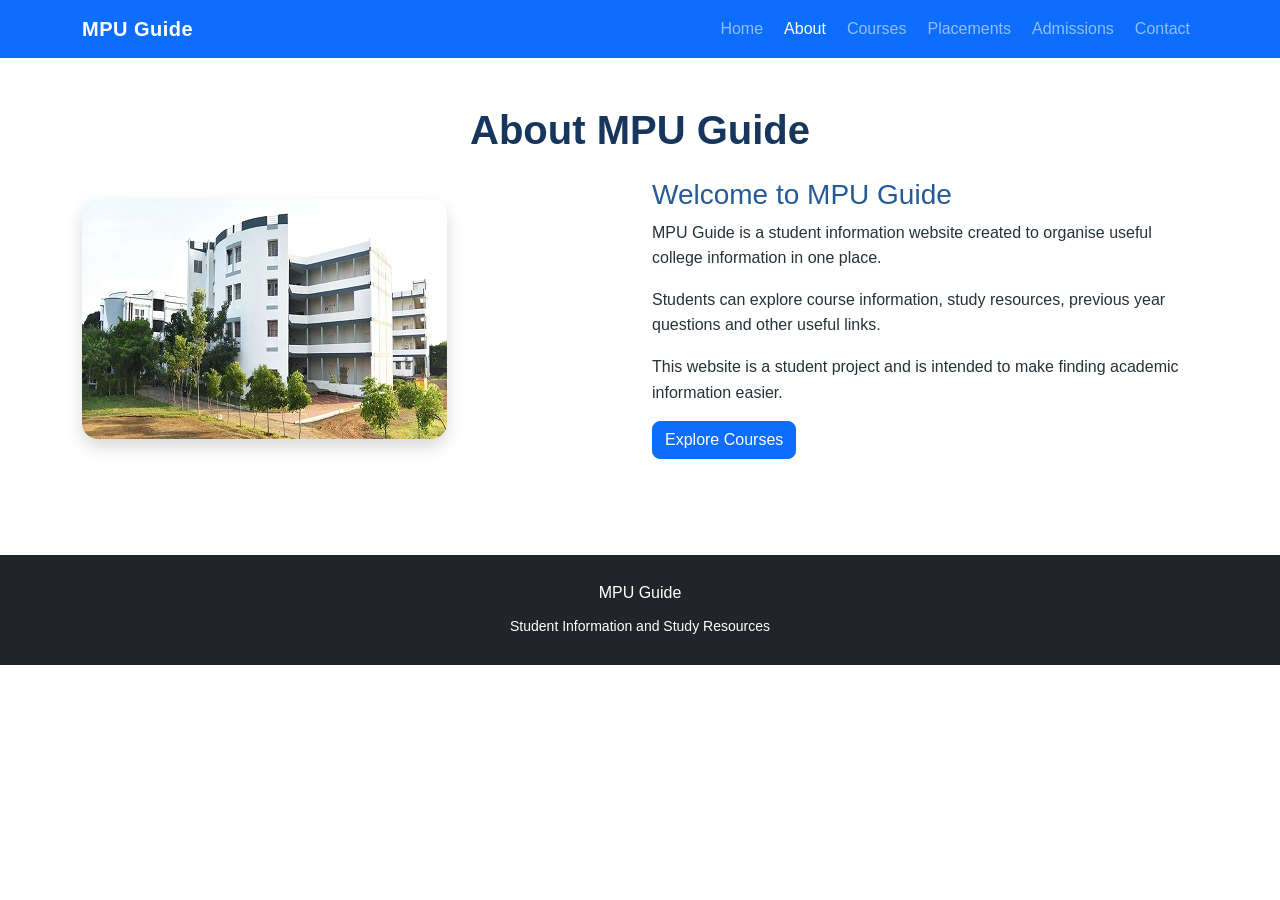
==== about.html @ 6c32bee7 "first one" ====
<!DOCTYPE html>
<html lang="en">
<head>
  <meta charset="UTF-8">
  <meta name="viewport" content="width=device-width, initial-scale=1.0">
  <title>About | MPU Guide</title>
  <link href="https://cdn.jsdelivr.net/npm/bootstrap@5.3.3/dist/css/bootstrap.min.css" rel="stylesheet">
  <link rel="stylesheet" href="css/style.css">
</head>
<body>

<nav class="navbar navbar-expand-lg navbar-dark bg-primary">
  <div class="container">
    <a class="navbar-brand fw-bold" href="index.html">MPU Guide</a>
    <button class="navbar-toggler" data-bs-toggle="collapse" data-bs-target="#nav">
      <span class="navbar-toggler-icon"></span>
    </button>
    <div class="collapse navbar-collapse" id="nav">
      <ul class="navbar-nav ms-auto">
        <li class="nav-item"><a class="nav-link" href="index.html">Home</a></li>
        <li class="nav-item"><a class="nav-link active" href="about.html">About</a></li>
        <li class="nav-item"><a class="nav-link" href="courses.html">Courses</a></li>
        <li class="nav-item"><a class="nav-link" href="placements.html">Placements</a></li>
        <li class="nav-item"><a class="nav-link" href="admissions.html">Admissions</a></li>
        <li class="nav-item"><a class="nav-link" href="contact.html">Contact</a></li>
      </ul>
    </div>
  </div>
</nav>

<section class="py-5">
  <div class="container">
    <h1 class="text-center fw-bold mb-4">About MPU Guide</h1>
    <div class="row align-items-center g-4">
      <div class="col-md-6">
        <img src="building.jpg" alt="University Building"
             class="img-fluid rounded-4 shadow">
      </div>
      <div class="col-md-6">
        <h3>Welcome to MPU Guide</h3>
        <p>MPU Guide is a student information website created to organise useful college information in one place.</p>
        <p>Students can explore course information, study resources, previous year questions and other useful links.</p>
        <p>This website is a student project and is intended to make finding academic information easier.</p>
        <a href="courses.html" class="btn btn-primary">Explore Courses</a>
      </div>
    </div>
  </div>
</section>

<footer class="site-footer bg-dark text-white text-center py-4 mt-5">
  <div class="container">
    <p class="mb-1">MPU Guide</p>
    <small>Student Information and Study Resources</small>
  </div>
</footer>

<script src="https://cdn.jsdelivr.net/npm/bootstrap@5.3.3/dist/js/bootstrap.bundle.min.js"></script>
</body>
</html>
---- css/style.css ----
body {
    font-family: Arial, sans-serif;
    color: #263238;
    margin: 0;
    line-height: 1.6;
}

.top-bar {
    background-color: #102d50;
    font-size: 14px;
}

.main-navbar {
    background-color: #174a80;
}

.navbar-brand {
    letter-spacing: 0.3px;
}

.nav-link {
    margin-left: 5px;
}

.hero-section {
    padding: 75px 0;
    background-color: #f1f6fc;
}

.welcome-label {
    color: #0d6efd;
    font-weight: bold;
    letter-spacing: 1px;
}

.hero-section h1 {
    color: #153858;
}

.campus-image-placeholder {
    min-height: 330px;
    background-color: #dce8f5;
    border: 2px dashed #7c9bbd;
    border-radius: 12px;
    display: flex;
    justify-content: center;
    align-items: center;
    text-align: center;
    padding: 20px;
}

.quick-links-section {
    padding: 25px 0;
    background-color: #ffffff;
}

.quick-link {
    display: block;
    height: 100%;
    padding: 20px 12px;
    text-align: center;
    text-decoration: none;
    color: #153858;
    border: 1px solid #e0e7ef;
    border-radius: 10px;
    transition: 0.3s;
}

.quick-link:hover {
    background-color: #eaf3ff;
    transform: translateY(-3px);
}

.quick-link h5 {
    font-size: 17px;
}

.quick-link p {
    margin-bottom: 0;
    font-size: 14px;
    color: #687786;
}

.section-padding {
    padding: 65px 0;
}

.section-title {
    font-weight: bold;
    color: #153858;
}

.section-description {
    color: #6c757d;
    max-width: 700px;
    margin: 12px auto 25px;
}

.light-section {
    background-color: #f5f8fc;
}

.content-card {
    padding: 25px;
    background-color: #ffffff;
    border: 1px solid #e2e8f0;
    border-radius: 10px;
    box-shadow: 0 3px 10px rgba(0, 0, 0, 0.04);
}

.content-card h4 {
    color: #174a80;
}

.content-card a {
    text-decoration: none;
    font-weight: bold;
}

.facility-card {
    height: 100%;
    padding: 20px 10px;
    text-align: center;
    border: 1px solid #e2e8f0;
    border-radius: 10px;
}

.facility-icon {
    font-size: 32px;
    margin-bottom: 10px;
}

.facility-card h5 {
    color: #174a80;
}

.facility-card p {
    margin-bottom: 0;
    font-size: 14px;
    color: #6c757d;
}

.notice-card {
    padding: 20px;
    background-color: white;
    border-left: 4px solid #0d6efd;
    box-shadow: 0 2px 8px rgba(0, 0, 0, 0.05);
}

.notice-card strong {
    color: #174a80;
}

.contact-section {
    padding: 65px 0;
    background-color: #edf4fb;
}

.contact-card {
    background-color: white;
    padding: 25px;
    border-radius: 10px;
    border: 1px solid #e0e7ef;
}

.contact-card h4 {
    margin-bottom: 20px;
    color: #174a80;
}

.contact-card a {
    overflow-wrap: anywhere;
}

.site-footer {
    padding: 35px 0;
    background-color: #102d50;
    color: white;
}

.footer-links {
    display: flex;
    flex-wrap: wrap;
    justify-content: center;
    gap: 15px;
    margin: 20px 0;
}

.footer-links a {
    color: white;
    text-decoration: none;
}

.footer-links a:hover {
    text-decoration: underline;
}

.site-footer hr {
    border-color: #aab9c9;
}

@media (max-width: 768px) {
    .hero-section {
        padding: 45px 0;
    }

    .hero-section h1 {
        font-size: 34px;
    }

    .campus-image-placeholder {
        min-height: 230px;
    }

    .section-padding,
    .contact-section {
        padding: 45px 0;
    }
}



/* MPU Guide - Home Page Improvements */

html {
  scroll-behavior: smooth;
}

body {
  font-family: Arial, sans-serif;
  color: #263238;
  background-color: #ffffff;
}

.navbar-brand {
  letter-spacing: 0.5px;
}

.navbar .nav-link {
  transition: color 0.3s ease;
}

.navbar .nav-link:hover {
  color: #dbeafe;
}

.content-card {
  background-color: #ffffff;
  border: 1px solid #e8edf3;
  border-radius: 14px;
  box-shadow: 0 4px 12px rgba(0, 0, 0, 0.05);
  transition: transform 0.25s ease, box-shadow 0.25s ease;
}

.content-card:hover {
  transform: translateY(-5px);
  box-shadow: 0 10px 24px rgba(0, 0, 0, 0.10);
}

img {
  max-width: 100%;
}

.content-card img {
  transition: transform 0.35s ease;
}

.content-card:hover img {
  transform: scale(1.03);
}

.btn {
  border-radius: 8px;
}

section {
  scroll-margin-top: 75px;
}

.site-footer a {
  text-decoration: none;
}

.site-footer a:hover {
  text-decoration: underline;
}

@media (max-width: 576px) {
  .display-5 {
    font-size: 2rem;
  }

  section .container {
    padding-left: 18px;
    padding-right: 18px;
  }
}



/* About Page Improvements */

.light-section {
  background-color: #f1f7ff;
}

section h1,
section h2 {
  color: #17365d;
}

section h3 {
  color: #245b96;
}

section img {
  border-radius: 16px;
}

.content-card {
  padding: 20px;
  border-radius: 14px;
  background: white;
  box-shadow: 0 4px 14px rgba(0, 0, 0, 0.07);
  transition: 0.25s ease;
}

.content-card:hover {
  transform: translateY(-4px);
}

.site-footer {
  line-height: 1.8;
}
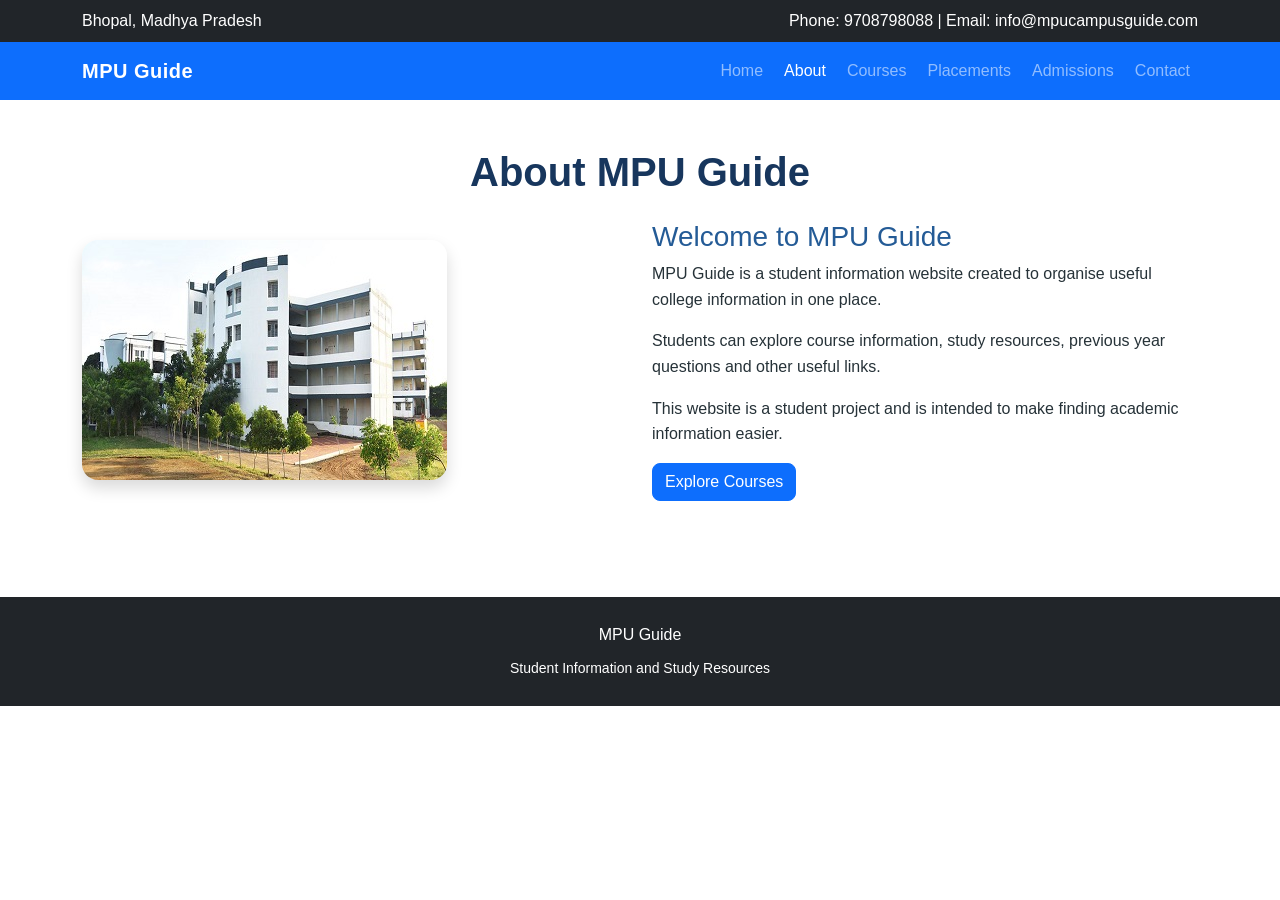
==== commit ff8e71ec: "few" ====
--- a/about.html
+++ b/about.html
@@ -9,6 +9,13 @@
   <link rel="stylesheet" href="css/style.css">
 </head>
 <body>
+<!-- Top Bar -->
+    <div class="bg-dark text-white py-2">
+        <div class="container d-flex justify-content-between flex-wrap">
+            <span>Bhopal, Madhya Pradesh</span>
+            <span>Phone: 9708798088 | Email: info@mpucampusguide.com</span>
+        </div>
+    </div>
 
 <nav class="navbar navbar-expand-lg navbar-dark bg-primary">
   <div class="container">
